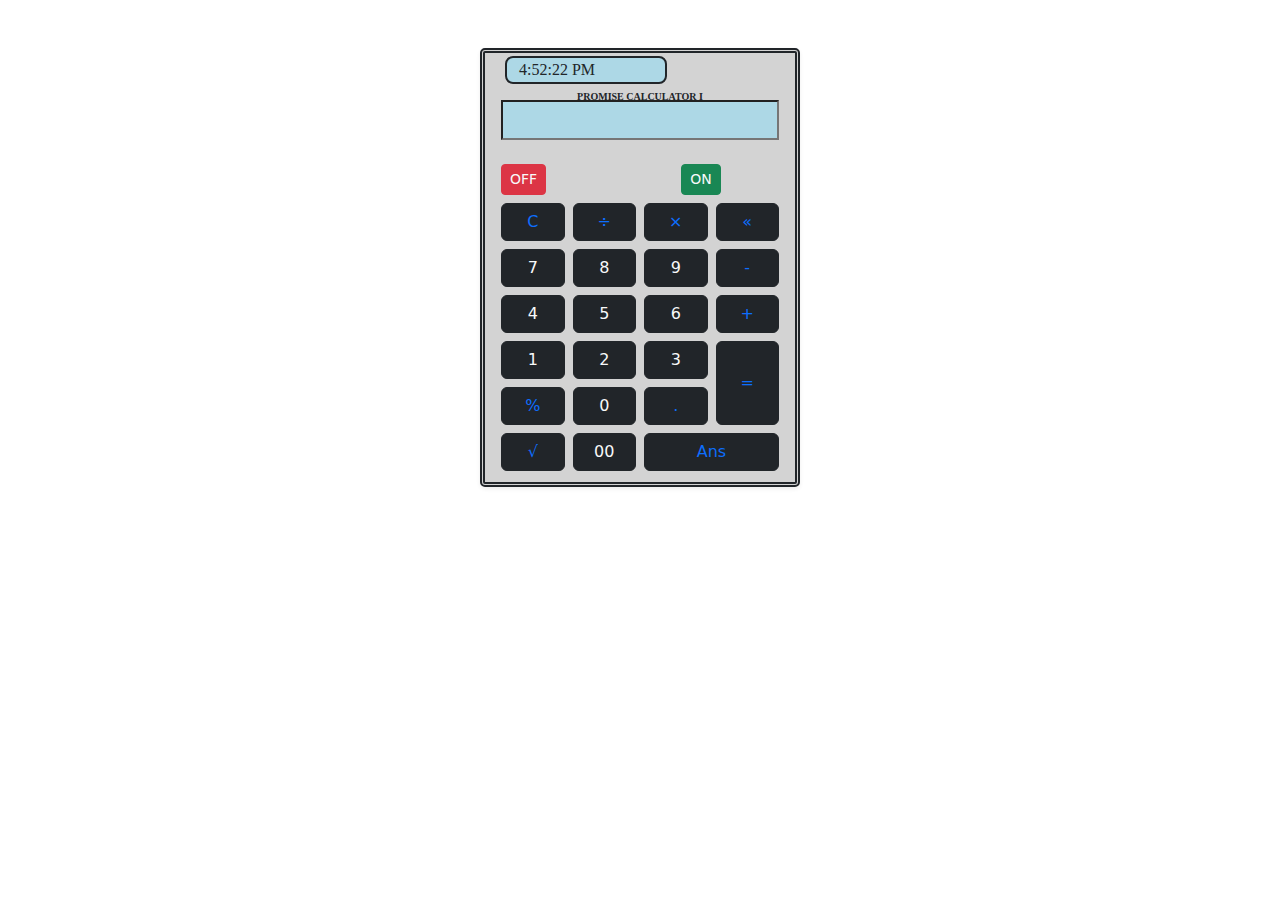
==== calculate.html @ f75fa7c0 "Updated a new file" ====
<!DOCTYPE html>
<html lang="en">
<head>
    <meta charset="UTF-8">
    <meta name="viewport" content="width=device-width, initial-scale=1.0">
    <title>CALCULATOR</title>
    <link rel="stylesheet" href="calcu.css">
    <link rel="stylesheet" href="bootstrap-5.3.2-dist/css/bootstrap.min.css">

</head>
<body>
    <div class="calculator container-fluid my-5 col-lg-3 col-9 shadow-sm mt-lg-5 p-3">
        <div class="time container-fluid ms-1 col-lg-7 col-6 text-dark rounded-3" id="timeDisplay"></div>
        <div class="times container-fluid ms-1 col-lg-7 col-6 text-dark rounded-3" id="timeDisplays" style="display: none;"></div>

        <div class="promise container-fluid col-lg-10 col-11 text-center">PROMISE CALCULATOR I</div>
        <input type="text" id="display" class="text-end container-fluid mx-auto col-lg-12 col-12 mb-4" readonly>
    <input type="text" id="displayTwo" style="display: none;" class="input text-end container-fluid mx-auto col-lg-12 col-12 mb-4" readonly>

    <div class="butt col-lg-7 col-12">
    <button class="btn btn-danger btn-sm text-light" onclick="toggleCalculator()">OFF</button>
    <button class="btn btn-success btn-sm text-light " onclick="turnOnCalculator()">ON</button>
    </div>

    <div class="buttons col-lg-12 col-12">
        <button class="btn btn-dark text-primary" onclick="Clear()">C</button>
        <button class="btn btn-dark text-primary" onclick="signs('÷')">÷</button>
        <button class="btn btn-dark text-primary" onclick="signs('×')">×</button>
        <button class="btn btn-dark text-primary" onclick="backspace()">«</button>
        <button class="btn btn-dark text-light" onclick="digit('7')">7</button>
        <button class="btn btn-dark text-light" onclick="digit('8')">8</button>
        <button class="btn btn-dark text-light" onclick="digit('9')">9</button>
        <button class="btn btn-dark text-primary" onclick="signs('-')">-</button>
        <button class="btn btn-dark text-light" onclick="digit('4')">4</button>
        <button class="btn btn-dark text-light" onclick="digit('5')">5</button>
        <button class="btn btn-dark text-light" onclick="digit('6')">6</button>
        <button class="btn btn-dark text-primary" onclick="signs('+')">+</button>
        <button class="btn btn-dark text-light" onclick="digit('1')">1</button>
        <button class="btn btn-dark text-light" onclick="digit('2')">2</button>
        <button class="btn btn-dark text-light" onclick="digit('3')">3</button>
        <button class="btn btn-dark text-primary" id="equal" onclick="signs('=')">=</button>
        <button class="btn btn-dark text-primary" onclick="signs('%')">%</button>
        <button class="btn btn-dark text-light" onclick="digit('0')">0</button>
        <button class="btn btn-dark text-primary" onclick="appendDecimal()">.</button>
        <button class="btn btn-dark text-primary" onclick="signs('sqrt')">√</button>
        <button class="btn btn-dark text-light" onclick="digit('00')">00</button>
        <button class="btn btn-dark text-primary" id="ans" onclick="appendAnswer()">Ans</button>
    </div>

    <div class="alert container-fluid mx-auto col-lg-12 col-11 rounded-3 text-primary bg-dark text-center p-2 mt-4" style="display: none;" id="alerts">
        Invalid! Cannot divide by Zero <span class="text-light">'0'</span>
    </div>
    </div>

    <script src="calcu.js"></script>
</body>
</html>
---- calcu.css ----
.buttons {
    display: grid;
    grid-template-columns: repeat(4, 4fr);
    gap: 8px;
 }

 #equal{
    grid-row: span 2;
 }

 #ans{
  grid-column: span 2;
 }

 #display{
    font-weight: bold;
    color: black;
    background-color: lightblue;
    margin-top: 15px;
    height: 40px;
    font-size: 25px;
    font-family: 'Trebuchet MS', 'Lucida Sans Unicode', 'Lucida Grande', 'Lucida Sans', Arial, sans-serif;
 }

 .calculator{
    background-color: lightgray;
    border-radius: 5px;
    height: 439px;
    box-sizing: border-box;
    border: 5px double;
 }

 .alert{
   font-size: 18.5px;
 }
 
 .time{
   font-family: Cambria, Cochin, Georgia, Times, 'Times New Roman', serif;
   margin-top: -13px;
   box-sizing: border-box;
   border: 2px solid;
   margin-right: 200px;
   background-color: lightblue;
 }

 .times{
   font-family: Cambria, Cochin, Georgia, Times, 'Times New Roman', serif;
   margin-top: -13px;
   box-sizing: border-box;
   border: 2px solid;
   margin-right: 200px;
   background-color:#718287;
   color: #718287;
 }

 .promise{
   font-family: cursive;
   margin-bottom: -19px;
   margin-top: 5px;
   font-size: 10px;
   font-weight: 600;
 }

 .input{
   font-weight: bold;
    color: black;
    background-color: #718287;
    margin-top: 15px;
    height: 40px;
    font-size: 25px;
    font-family: 'Trebuchet MS', 'Lucida Sans Unicode', 'Lucida Grande', 'Lucida Sans', Arial, sans-serif;
 }

 .butt{
  margin-bottom: 8px;
  display: grid;
  grid-template-columns: repeat(2, 2fr);
  gap: 135px;
 }
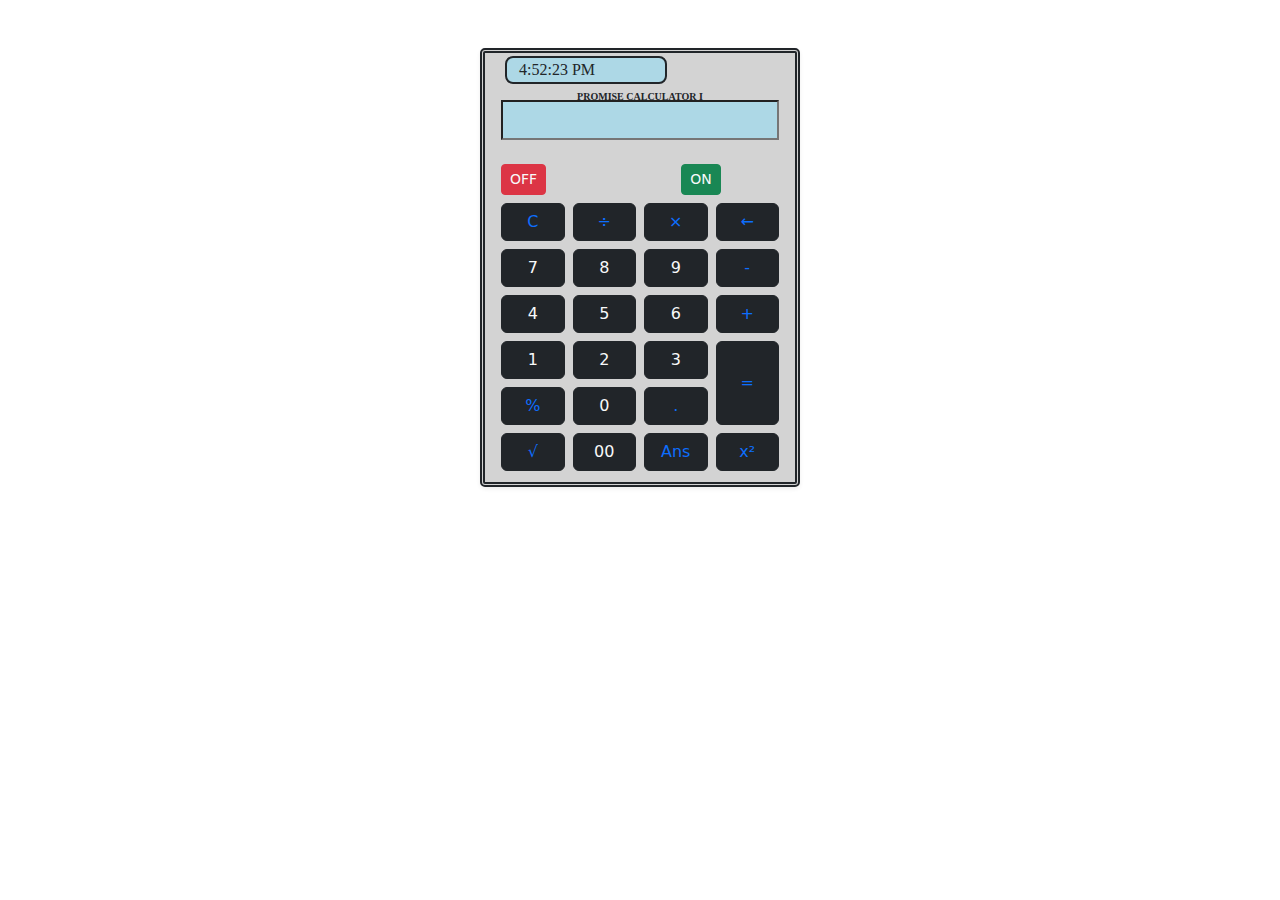
==== commit bfbda685: "updated a new file" ====
--- a/calculate.html
+++ b/calculate.html
@@ -26,7 +26,7 @@
         <button class="btn btn-dark text-primary" onclick="Clear()">C</button>
         <button class="btn btn-dark text-primary" onclick="signs('÷')">÷</button>
         <button class="btn btn-dark text-primary" onclick="signs('×')">×</button>
-        <button class="btn btn-dark text-primary" onclick="backspace()">«</button>
+        <button class="btn btn-dark text-primary" onclick="backspace()">←</button>
         <button class="btn btn-dark text-light" onclick="digit('7')">7</button>
         <button class="btn btn-dark text-light" onclick="digit('8')">8</button>
         <button class="btn btn-dark text-light" onclick="digit('9')">9</button>
@@ -44,7 +44,8 @@
         <button class="btn btn-dark text-primary" onclick="appendDecimal()">.</button>
         <button class="btn btn-dark text-primary" onclick="signs('sqrt')">√</button>
         <button class="btn btn-dark text-light" onclick="digit('00')">00</button>
-        <button class="btn btn-dark text-primary" id="ans" onclick="appendAnswer()">Ans</button>
+        <button class="btn btn-dark text-primary" onclick="appendAnswer()">Ans</button>
+        <button class="btn btn-dark text-primary" onclick="signs()">x²</button>
     </div>
 
     <div class="alert container-fluid mx-auto col-lg-12 col-11 rounded-3 text-primary bg-dark text-center p-2 mt-4" style="display: none;" id="alerts">
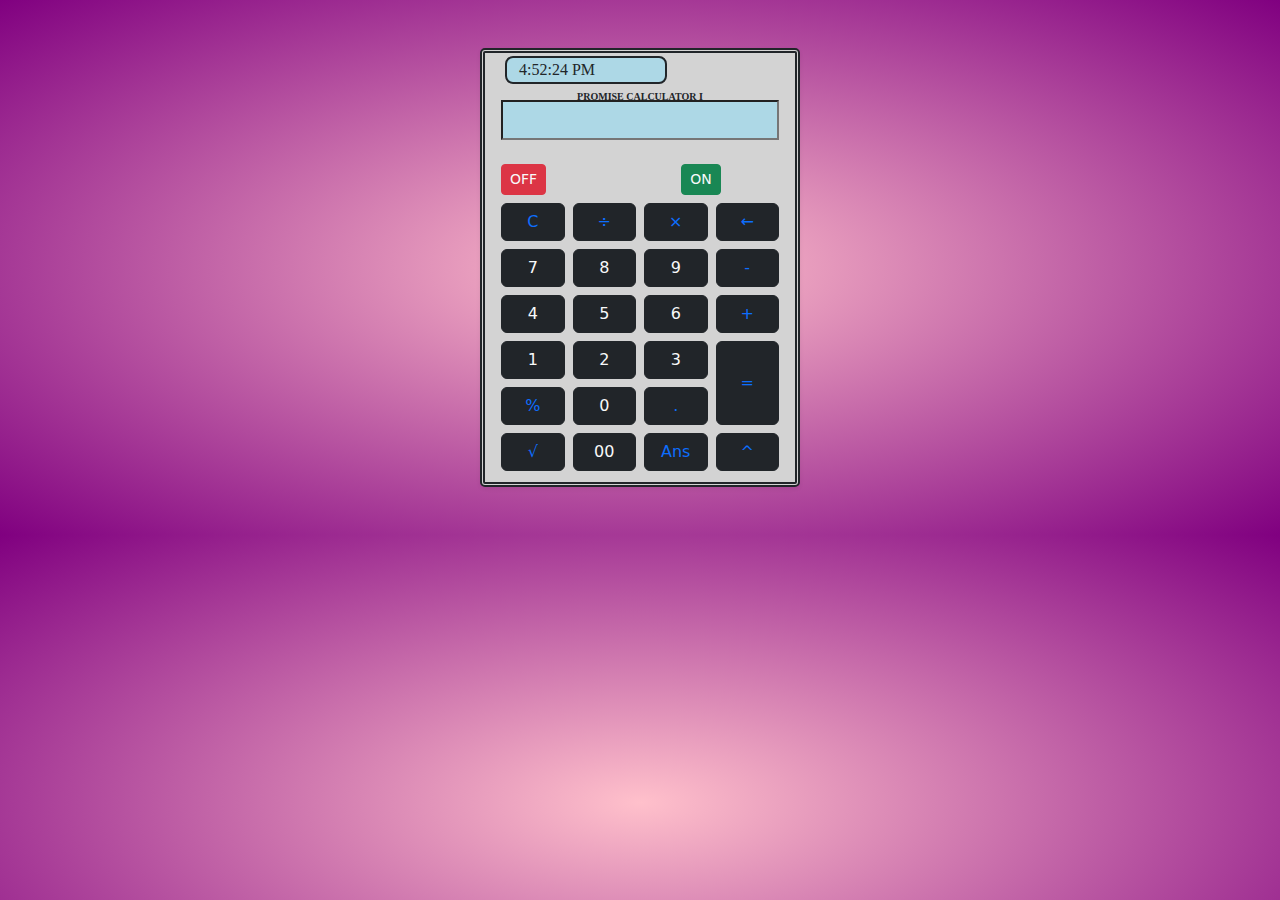
==== commit 2b3414ab: "updated a new file" ====
--- a/calculate.html
+++ b/calculate.html
@@ -38,14 +38,14 @@
         <button class="btn btn-dark text-light" onclick="digit('1')">1</button>
         <button class="btn btn-dark text-light" onclick="digit('2')">2</button>
         <button class="btn btn-dark text-light" onclick="digit('3')">3</button>
-        <button class="btn btn-dark text-primary" id="equal" onclick="signs('=')">=</button>
-        <button class="btn btn-dark text-primary" onclick="signs('%')">%</button>
+        <button class="btn btn-dark text-primary" id="equal" onclick="calculate('=')">=</button>
+        <button class="btn btn-dark text-primary" onclick="percentA('%')">%</button>
         <button class="btn btn-dark text-light" onclick="digit('0')">0</button>
-        <button class="btn btn-dark text-primary" onclick="appendDecimal()">.</button>
-        <button class="btn btn-dark text-primary" onclick="signs('sqrt')">√</button>
+        <button class="btn btn-dark text-primary" onclick="digit('.')">.</button>
+        <button class="btn btn-dark text-primary" onclick="squareRoot('sqrt')">√</button>
         <button class="btn btn-dark text-light" onclick="digit('00')">00</button>
-        <button class="btn btn-dark text-primary" onclick="appendAnswer()">Ans</button>
-        <button class="btn btn-dark text-primary" onclick="signs()">x²</button>
+        <button class="btn btn-dark text-primary" onclick="appendAnswer('ans')">Ans</button>
+        <button class="btn btn-dark text-primary" onclick="squareOf('^')">^</button>
     </div>
 
     <div class="alert container-fluid mx-auto col-lg-12 col-11 rounded-3 text-primary bg-dark text-center p-2 mt-4" style="display: none;" id="alerts">
@@ -53,6 +53,6 @@
     </div>
     </div>
 
-    <script src="calcu.js"></script>
+    <script src="calcul.js"></script>
 </body>
 </html>--- a/calcu.css
+++ b/calcu.css
@@ -1,3 +1,9 @@
+body{
+  background-image: radial-gradient(
+    pink, 
+    purple
+  );
+}
 .buttons {
     display: grid;
     grid-template-columns: repeat(4, 4fr);
@@ -8,9 +14,9 @@
     grid-row: span 2;
  }
 
- #ans{
+ /* #ans{
   grid-column: span 2;
- }
+ } */
 
  #display{
     font-weight: bold;
@@ -76,4 +82,16 @@
   display: grid;
   grid-template-columns: repeat(2, 2fr);
   gap: 135px;
- }+ }
+
+ ::-webkit-scrollbar {
+  width: 7px
+}
+
+::-webkit-scrollbar-track {
+  background: red;
+}
+
+::-webkit-scrollbar-thumb {
+  background: yellow;
+}